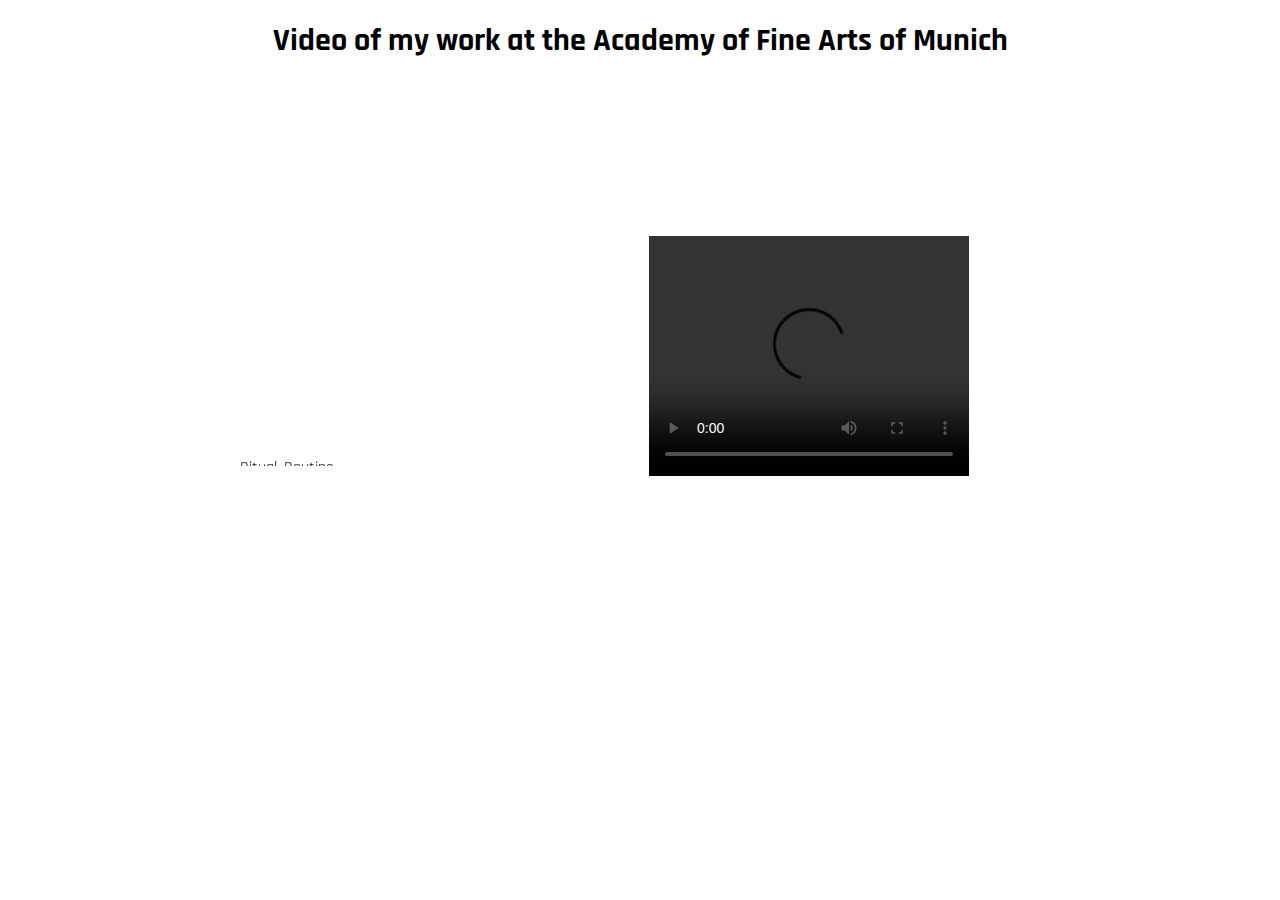
==== video.html @ 0e60cbaa "Update video.html" ====
<!DOCTYPE html>
<html lang="en">
<head>
    <meta charset="UTF-8">
    <meta http-equiv="X-UA-Compatible" content="IE=edge">
    <meta name="viewport" content="width=>, initial-scale=1.0">
    <link rel="preconnect" href="https://fonts.googleapis.com">
<link rel="preconnect" href="https://fonts.gstatic.com" crossorigin>
<link
    href="https://fonts.googleapis.com/css2?family=Dancing+Script&family=Lobster&family=Montserrat:wght@800&family=Press+Start+2P&family=Rajdhani:wght@300&family=Redressed&display=swap"
    rel="stylesheet">
    <title>Rituali</title>
</head>
<body>
    <div class="container">
    <h1>Video of my work at the Academy of Fine Arts of Munich</h1>
  <video class="rituali" src="ila.mp4" width=320  height=240 controls ></video>

    <div class="marquee">   <span></span> <marquee  direction="up" scrollamount="1" height="200px" vspace="100"> 
        Ritual. Routine. <br />

        I make ceramic figures that are lying down. <br />
        
        Mantra.<br />
        
         I am tired, I don't have to do anything. <br />
        
        I lie down. I stay. <br />
        
        I sleep, I relax, I get tired, I get sad, I rejoice.<br />
        
         I am comfortable and relaxed. <br />
        
        My back no longer hurts, my shoulders are open. <br />
        
        I look at the ceiling / I look at the sky <br />
        
        Stillness. <br />
        
        I can flow through life while lying down. <br />
        
        I feel /I am tired <br />
        I feel / I am in pain <br />
        I feel / I am happy <br />
        I feel / I am sad <br />
        
        And I lie down. <br />
        
        Are you relaxed? <br />
        
         How do you feel? <br />
        
        I have something to say about nothing. <br />
    </marquee>
</div>
</span>
</div>

<style>

.container{
    display: block;
    margin: 0 auto;
    font-family: "Rajdhani", sans-serif;
    width: 800px;
    margin-bottom: 300px;
}
h1{
    text-align: center;
    display: block;
    margin: 0 auto;
    margin-top: 20px;
    margin-bottom: 100px;
}
.marquee{
    display: inline;
    float:left;
    margin-top: 5px;
}

.rituali{
    margin-top: 75px;
    margin-bottom: 50px;
    margin-left: 100px;
   
}
p{
    margin-top: 50px;
    display: block;
    margin: 0 auto;
    width: 600px;

}


</style>
</body>
</html>
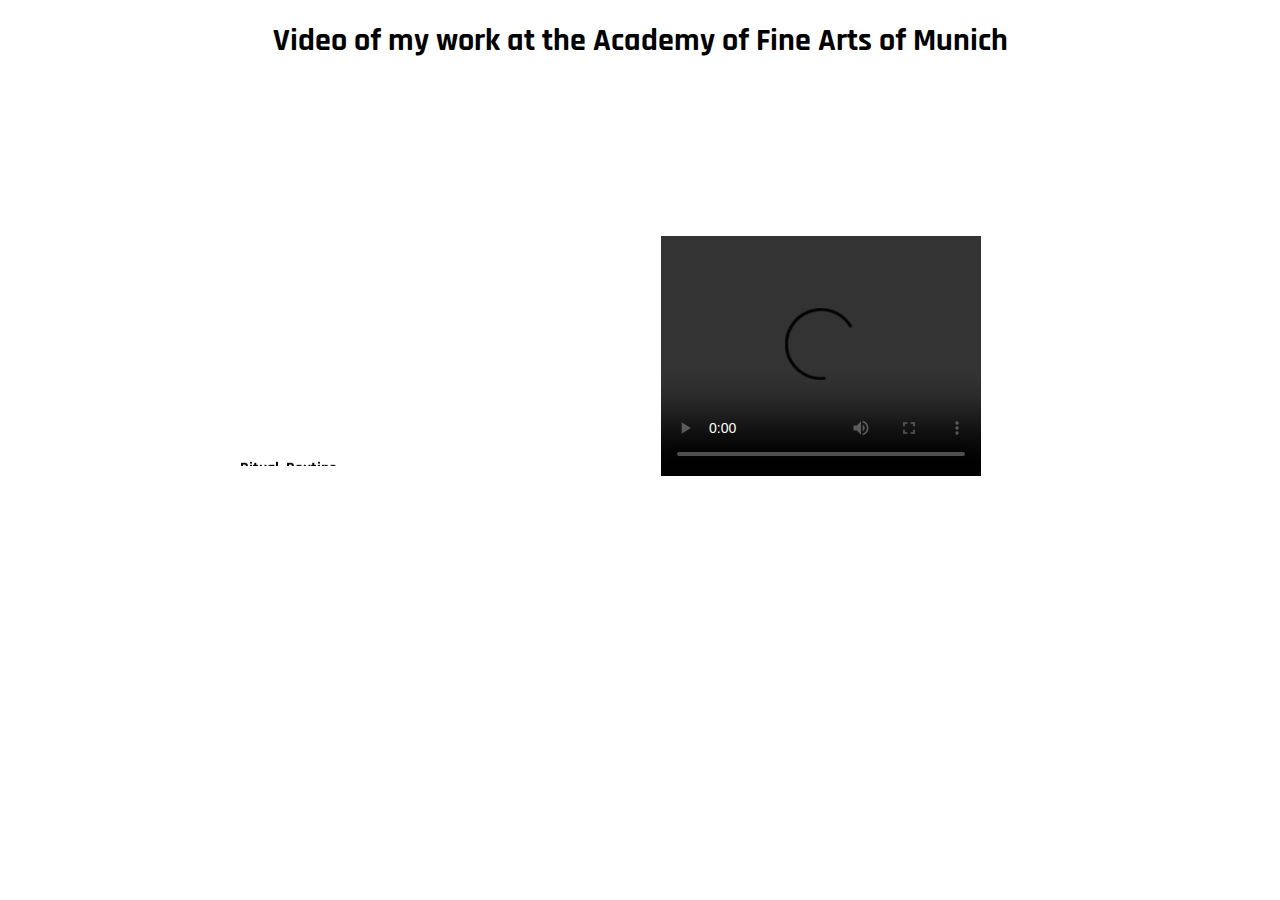
==== commit 29cc7d73: "viewport width" ====
--- a/video.html
+++ b/video.html
@@ -76,6 +76,7 @@
     display: inline;
     float:left;
     margin-top: 5px;
+    font-weight: bold;
 }
 
 .rituali{
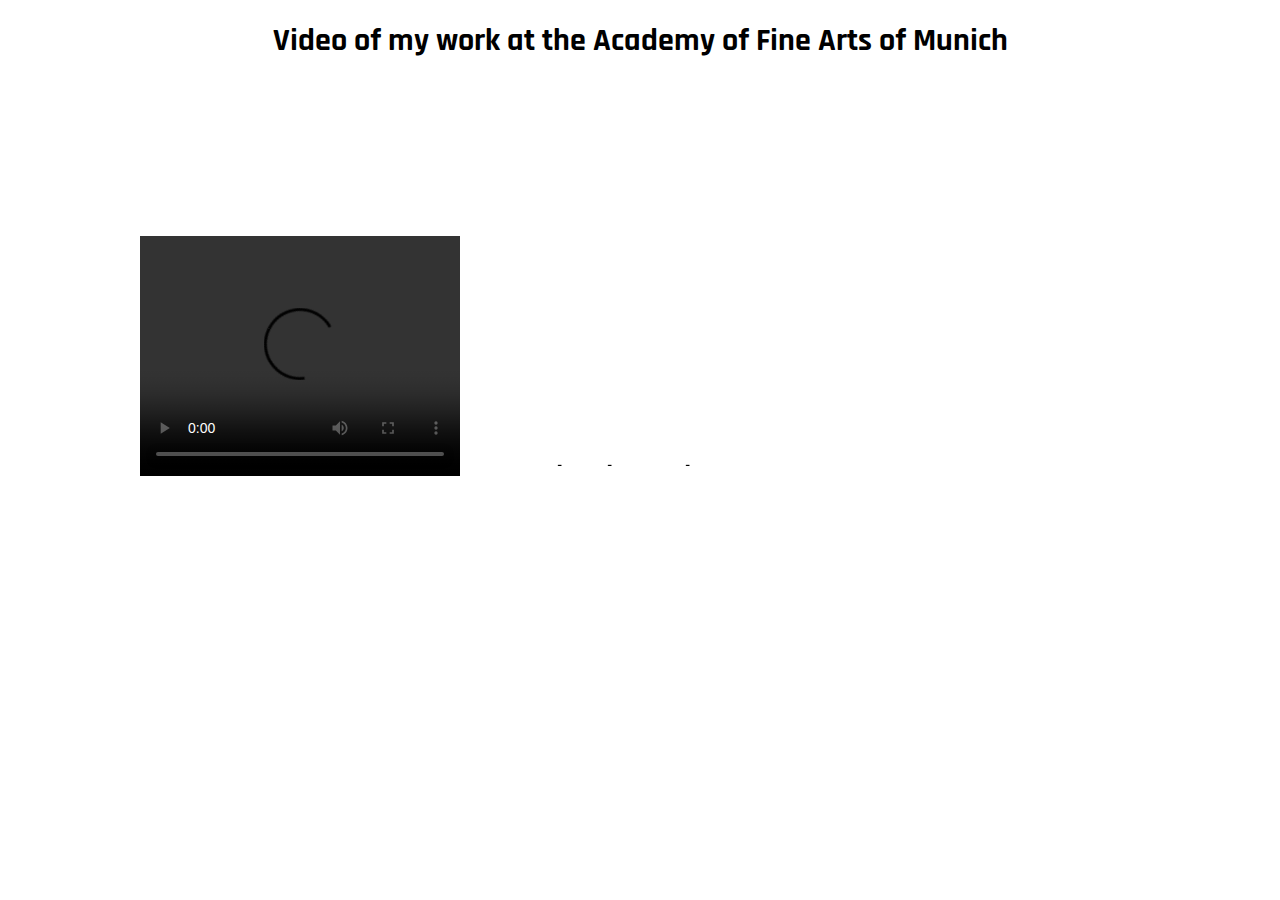
==== commit 70246315: "changing the position of the video" ====
--- a/video.html
+++ b/video.html
@@ -14,9 +14,10 @@
 <body>
     <div class="container">
     <h1>Video of my work at the Academy of Fine Arts of Munich</h1>
-  <video class="rituali" src="ila.mp4" width=320  height=240 controls ></video>
+  
 
-    <div class="marquee">   <span></span> <marquee  direction="up" scrollamount="1" height="200px" vspace="100"> 
+    <video class="rituali" src="ila.mp4" width=320  height=240 controls ></video> 
+  <div class="marquee">   <marquee  direction="up" scrollamount="1" height="200px" vspace="100"> 
         Ritual. Routine. <br />
 
         I make ceramic figures that are lying down. <br />
@@ -52,6 +53,8 @@
         
         I have something to say about nothing. <br />
     </marquee>
+    <span>
+</span>
 </div>
 </span>
 </div>
@@ -62,7 +65,7 @@
     display: block;
     margin: 0 auto;
     font-family: "Rajdhani", sans-serif;
-    width: 800px;
+    width: 1000px;
     margin-bottom: 300px;
 }
 h1{
@@ -73,25 +76,22 @@
     margin-bottom: 100px;
 }
 .marquee{
-    display: inline;
-    float:left;
+   display:inline;
+   float: right;
     margin-top: 5px;
     font-weight: bold;
+    font-size: 30px;
 }
 
 .rituali{
+    display: inline;
+    float:left;
     margin-top: 75px;
     margin-bottom: 50px;
-    margin-left: 100px;
+   
    
 }
-p{
-    margin-top: 50px;
-    display: block;
-    margin: 0 auto;
-    width: 600px;
 
-}
 
 
 </style>
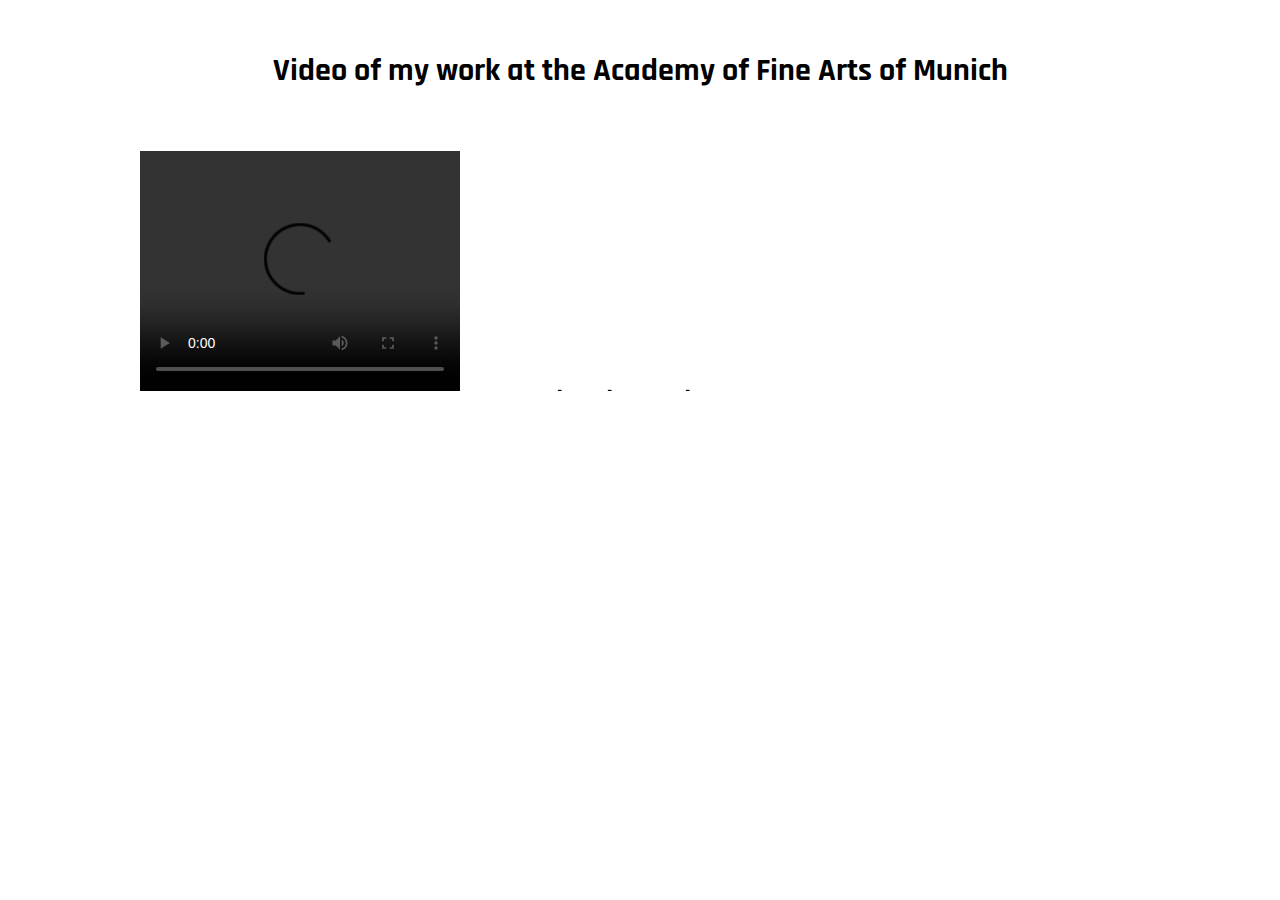
==== commit 4faf391a: "adjusting the margins" ====
--- a/video.html
+++ b/video.html
@@ -72,13 +72,13 @@
     text-align: center;
     display: block;
     margin: 0 auto;
-    margin-top: 20px;
-    margin-bottom: 100px;
+    margin-top: 50px;
+    
 }
 .marquee{
    display:inline;
    float: right;
-    margin-top: 5px;
+    margin-bottom: 20px;
     font-weight: bold;
     font-size: 30px;
 }
@@ -86,8 +86,8 @@
 .rituali{
     display: inline;
     float:left;
-    margin-top: 75px;
-    margin-bottom: 50px;
+    margin-top: 60px;
+    
    
    
 }
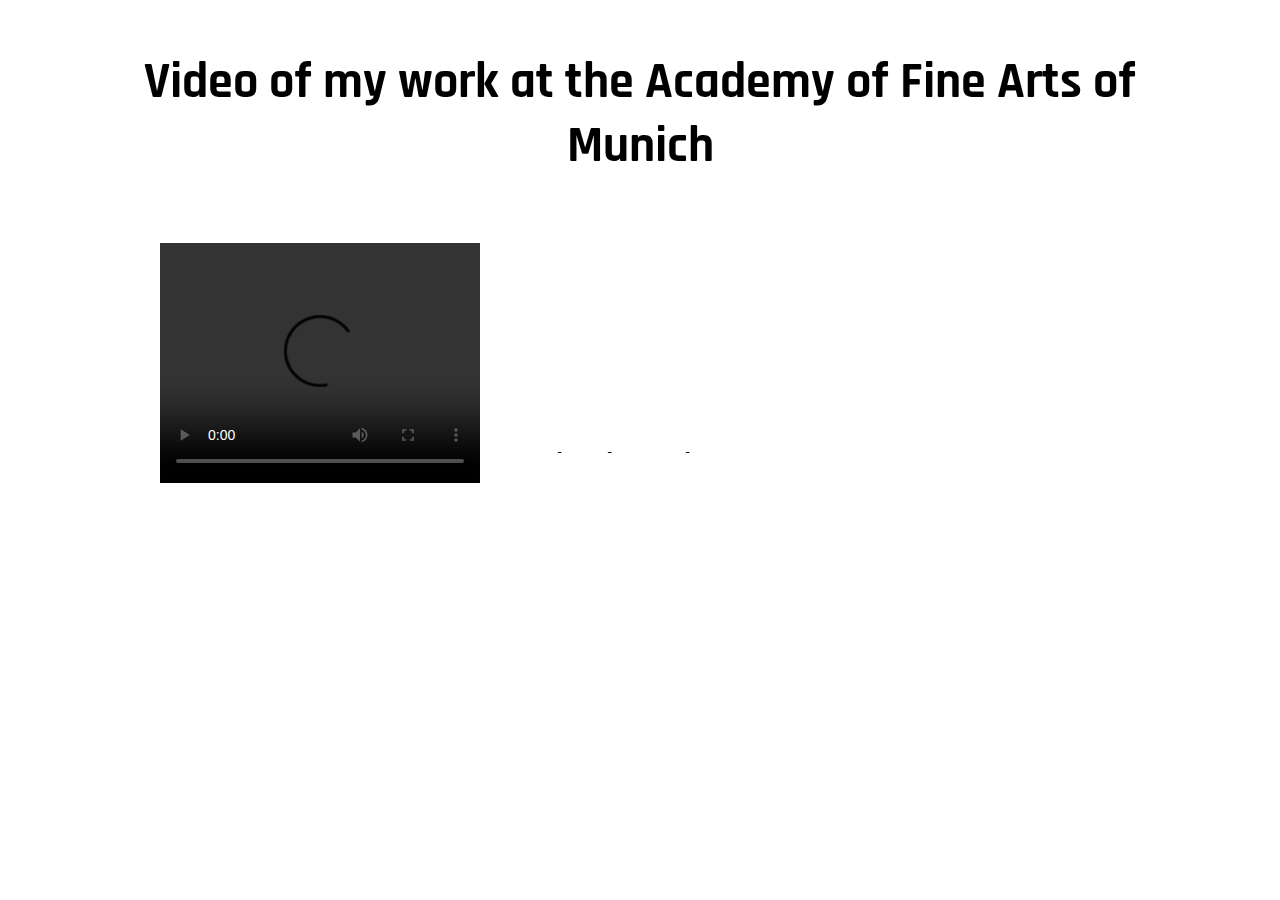
==== commit fb182abd: "changing meta" ====
--- a/video.html
+++ b/video.html
@@ -17,7 +17,7 @@
   
 
     <video class="rituali" src="ila.mp4" width=320  height=240 controls ></video> 
-  <div class="marquee">   <marquee  direction="up" scrollamount="1" height="200px" vspace="100"> 
+  <div class="marquee">   <marquee  direction="up" scrollamount="1" height="175px" vspace="100"> 
         Ritual. Routine. <br />
 
         I make ceramic figures that are lying down. <br />
@@ -73,6 +73,7 @@
     display: block;
     margin: 0 auto;
     margin-top: 50px;
+    font-size: 50px;
     
 }
 .marquee{
@@ -86,8 +87,8 @@
 .rituali{
     display: inline;
     float:left;
-    margin-top: 60px;
-    
+    margin-top: 65px;
+    margin-left: 20px;
    
    
 }
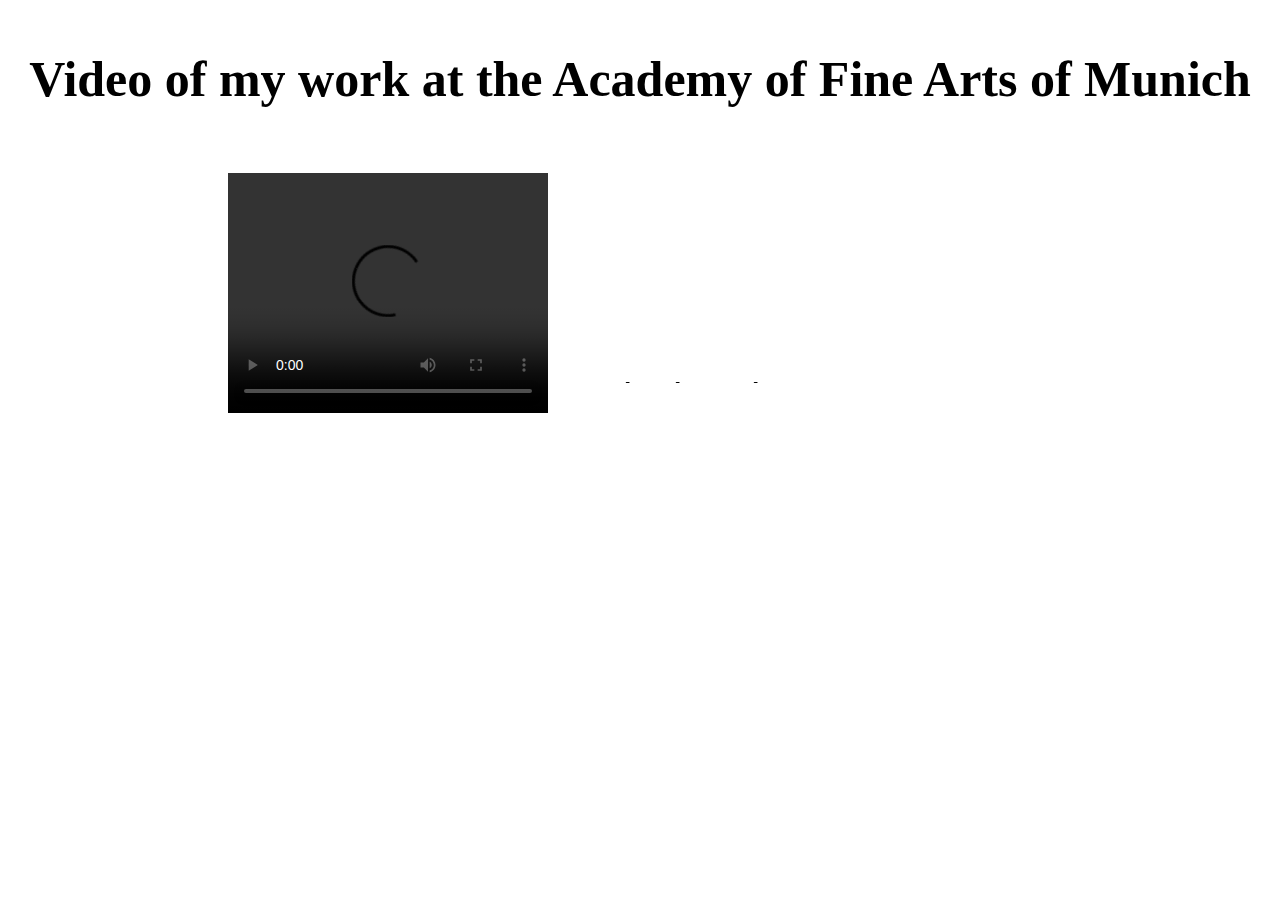
==== commit 599d5b4c: "video" ====
--- a/video.html
+++ b/video.html
@@ -12,10 +12,10 @@
     <title>Rituali</title>
 </head>
 <body>
-    <div class="container">
+    
     <h1>Video of my work at the Academy of Fine Arts of Munich</h1>
   
-
+    <div class="container">
     <video class="rituali" src="ila.mp4" width=320  height=240 controls ></video> 
   <div class="marquee">   <marquee  direction="up" scrollamount="1" height="175px" vspace="100"> 
         Ritual. Routine. <br />
@@ -67,6 +67,7 @@
     font-family: "Rajdhani", sans-serif;
     width: 1000px;
     margin-bottom: 300px;
+    margin-left: 200px;
 }
 h1{
     text-align: center;
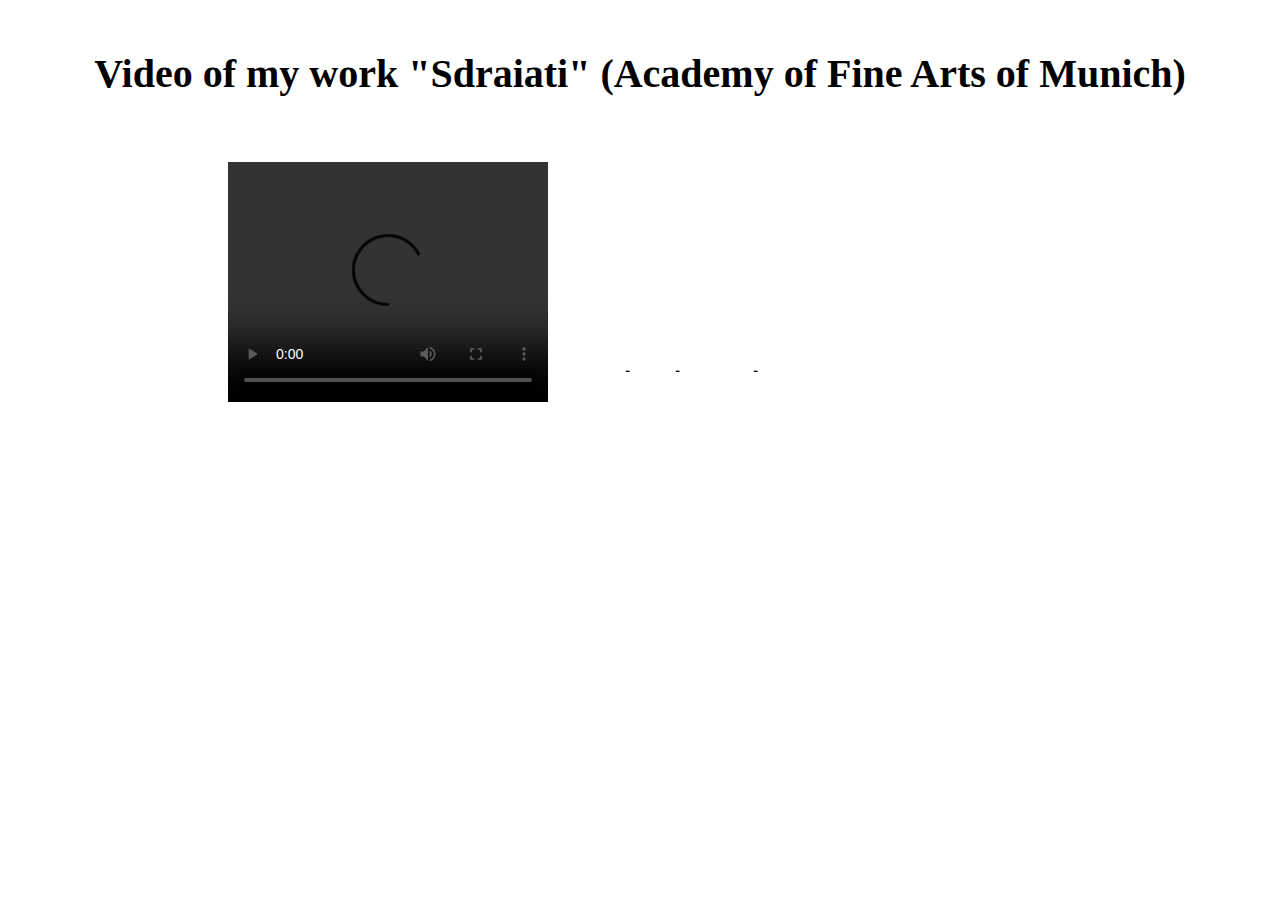
==== commit aaa1cf70: "details" ====
--- a/video.html
+++ b/video.html
@@ -13,7 +13,7 @@
 </head>
 <body>
     
-    <h1>Video of my work at the Academy of Fine Arts of Munich</h1>
+    <h1>Video of my work "Sdraiati" (Academy of Fine Arts of Munich)</h1>
   
     <div class="container">
     <video class="rituali" src="ila.mp4" width=320  height=240 controls ></video> 
@@ -74,7 +74,7 @@
     display: block;
     margin: 0 auto;
     margin-top: 50px;
-    font-size: 50px;
+    font-size: 40px;
     
 }
 .marquee{
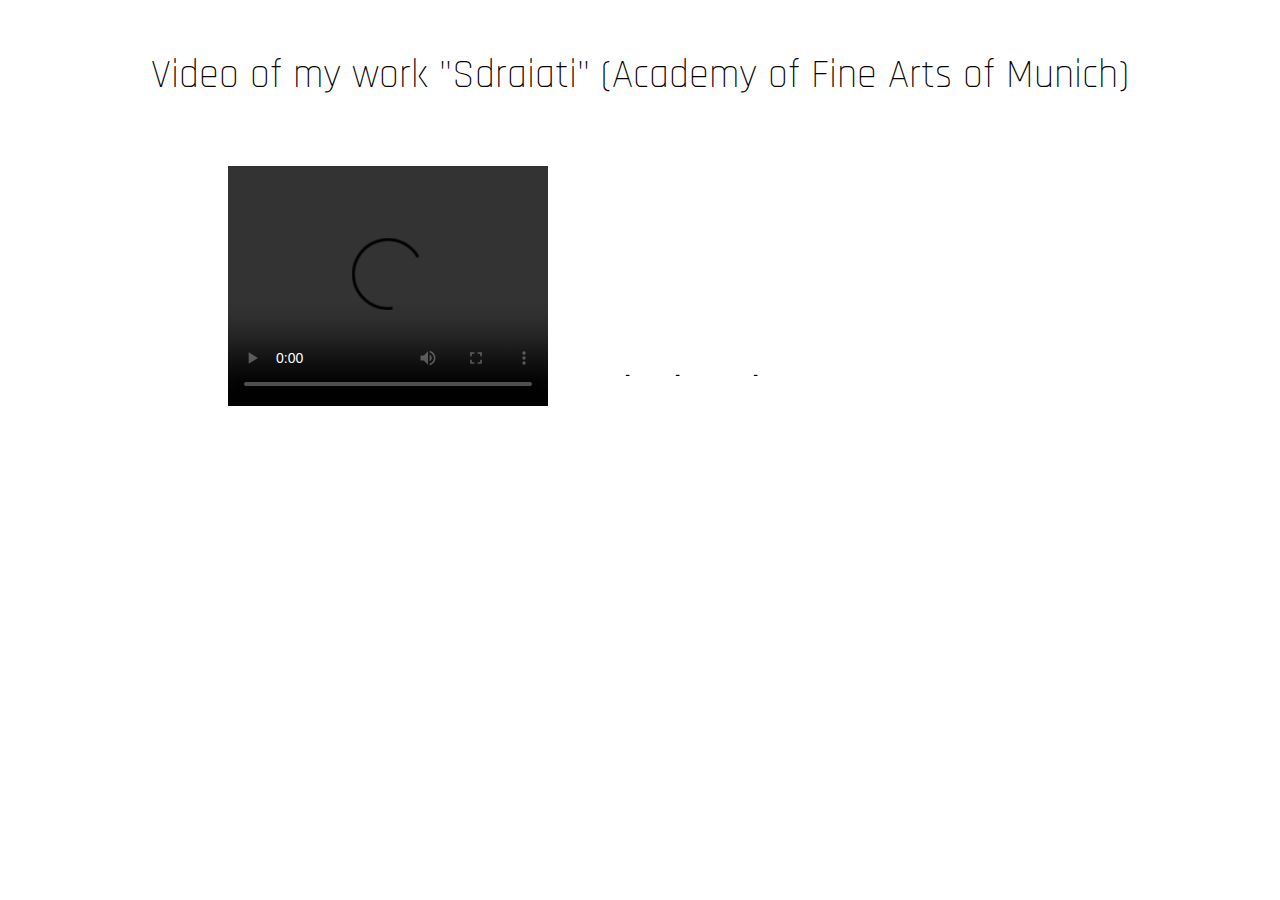
==== commit 796d8db3: "changing fonts" ====
--- a/video.html
+++ b/video.html
@@ -75,7 +75,8 @@
     margin: 0 auto;
     margin-top: 50px;
     font-size: 40px;
-    
+    font-weight: lighter;
+    font-family: "Rajdhani", sans-serif;
 }
 .marquee{
    display:inline;
